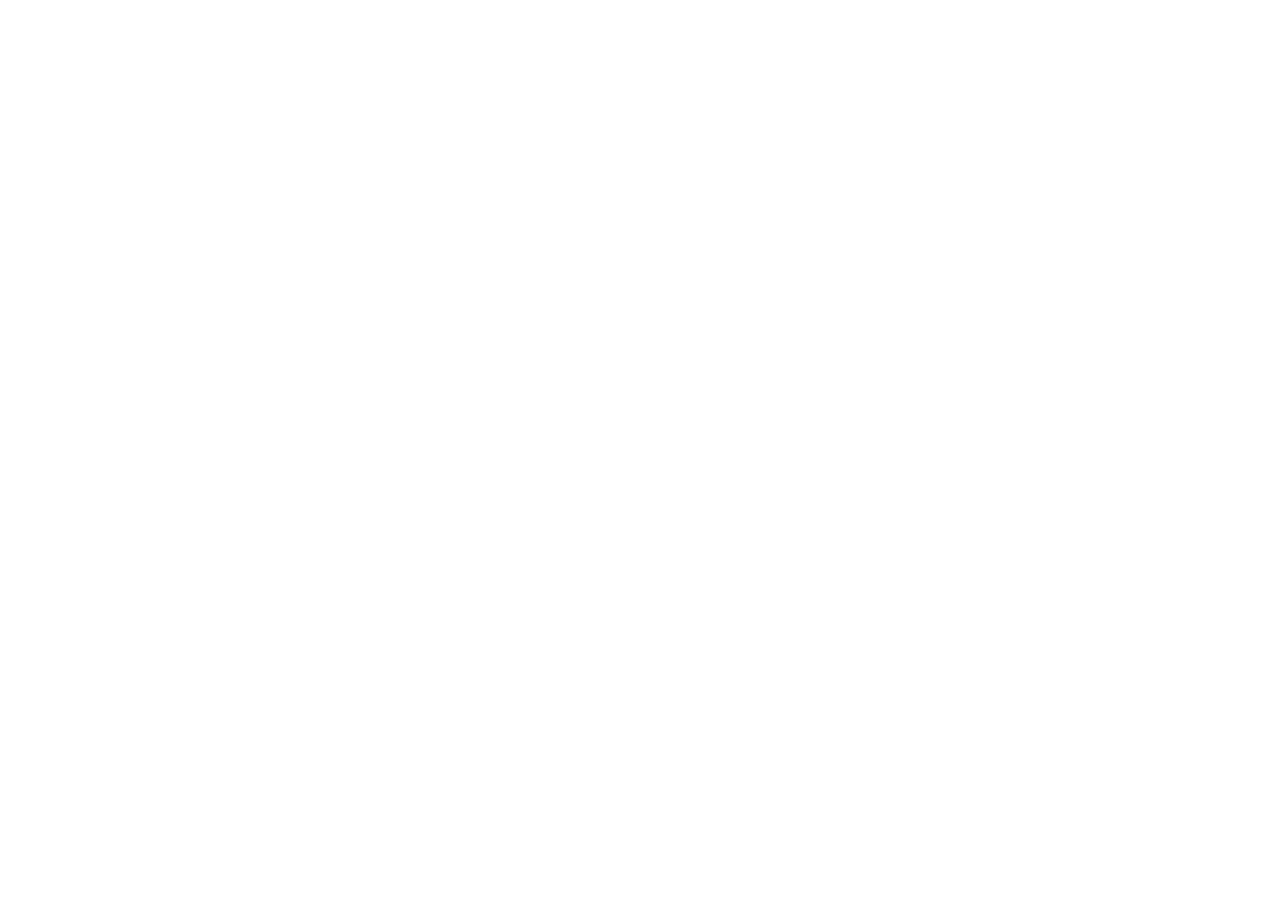
==== index.html @ 570526c9 "Update index.html" ====
<html>
<!DOCTYPE html>
<html lang="es">

<head>

<meta charset="UTF-8">
<meta name="viewport" content="width=device-width, initial-scale=1.0">

<title>Nuestros Recuerdos</title>

<link rel="preconnect" href="https://fonts.googleapis.com">
<link rel="preconnect" href="https://fonts.gstatic.com" crossorigin>

<link rel="icon" href="assets/icono.png">

<link rel="icon" type="image/png" href="https://img.icons8.com/?size=100&id=xsxohcpa7KPF&format=png&color=000000">

<link href="https://fonts.googleapis.com/css2?family=Poppins:wght@300;400;500;600;700&display=swap" rel="stylesheet">

<link rel="stylesheet" href="https://cdnjs.cloudflare.com/ajax/libs/font-awesome/6.7.2/css/all.min.css"/>
    

<style

*{
    margin:0;
    padding:0;
    box-sizing:border-box;
}

body{

    font-family:'Poppins',sans-serif;

    background:url("assets/JORGITOBOTELLA.jpg") center center/cover no-repeat;

    min-height:100vh;

    display:flex;

    justify-content:center;

    align-items:center;

    color:white;

    overflow:hidden;

    position:relative;

}

/* Oscurece la imagen */

body::before{

    content:"";

    position:absolute;

    inset:0;

    background:rgba(0,0,0,.45);

    backdrop-filter:blur(3px);

}

/* Contenedor */

.container{

    position:relative;

    z-index:2;

    width:90%;

    max-width:420px;

}

/* Tarjetas */

.card{

    background:rgba(255,255,255,.12);

    backdrop-filter:blur(18px);

    border:1px solid rgba(255,255,255,.18);

    border-radius:25px;

    padding:30px;

    box-shadow:0 15px 40px rgba(0,0,0,.35);

}

/* Pantalla bienvenida */

#welcome{

    transition:.7s;

}

/* Logo */

.logo{

    width:90px;

    height:90px;

    border-radius:50%;

    margin:auto;

    display:flex;

    justify-content:center;

    align-items:center;

    background:rgba(255,255,255,.15);

    font-size:38px;

    color:#ff4d6d;

    animation:heartbeat 1.8s infinite;

}

h1{

    margin-top:20px;

    text-align:center;

    font-size:30px;

}

.subtitle{

    margin-top:15px;

    text-align:center;

    line-height:1.7;

    opacity:.9;

}

button{

    margin-top:35px;

    width:100%;

    border:none;

    padding:16px;

    border-radius:40px;

    cursor:pointer;

    font-size:16px;

    font-weight:bold;

    color:white;

    background:linear-gradient(135deg,#ff4d6d,#ff758f);

    transition:.3s;

}

button:hover{

    transform:translateY(-3px);

}

/* Contenido principal */

#content{

    display:none;

    animation:fadeUp .8s;

}

.menu{

    margin-top:25px;

}

.item{

    display:flex;

    justify-content:space-between;

    align-items:center;

    text-decoration:none;

    color:white;

    background:rgba(255,255,255,.10);

    padding:18px;

    border-radius:18px;

    margin-bottom:15px;

    transition:.3s;

}

.item:hover{

    transform:translateX(5px);

    background:rgba(255,255,255,.18);

}

.left{

    display:flex;

    align-items:center;

    gap:15px;

}

.left i{

    color:#ff758f;

    font-size:20px;

    width:20px;

}

footer{

    text-align:center;

    margin-top:25px;

    opacity:.7;

    font-size:14px;

}

@keyframes heartbeat{

0%{transform:scale(1);}
50%{transform:scale(1.1);}
100%{transform:scale(1);}

}

@keyframes fadeUp{

from{

opacity:0;

transform:translateY(30px);

}

to{

opacity:1;

transform:translateY(0);

}

}

</style>

</head>

<body>

<div class="container">

    <!-- BIENVENIDA MI AMOR -->

    <div id="welcome" class="card">

        <div class="logo">

            <i class="fa-solid fa-heart"></i>

        </div>

        <h1>Bienvenido</h1>

        <p class="subtitle">

            He preparado un pequeño lugar donde podrás encontrar algunos de nuestros recuerdos.

        </p>

        <button id="btnEntrar">

            <i class="fa-solid fa-lock-open"></i>

            Desbloquear recuerdos

        </button>

    </div>

    <!-- CONTENIDO -->

    <div id="content">

        <div class="card">

            <h1>❤️ Nuestros Recuerdos</h1>

            <p class="subtitle">

                Cada momento contigo sido especial para mi.

            </p>

            <div class="menu">

                <a href="https://spotify.com" target="_blank" class="item">

                    <div class="left">

                        <i class="fa-solid fa-music"></i>

                        <span>Una Canciòn</span>

                    </div>

                    <i class="fa-solid fa-chevron-right"></i>

                </a>

                <a href="#" class="item">

                    <div class="left">

                        <i class="fa-solid fa-images"></i>

                        <span>Una Foto</span>

                    </div>

                    <i class="fa-solid fa-chevron-right"></i>

                </a>

                <a href="#" class="item">

                    <div class="left">

                        <i class="fa-solid fa-envelope"></i>

                        <span>Una Carta</span>

                    </div>

                    <i class="fa-solid fa-chevron-right"></i>

                </a>

                <a href="#" class="item">

                    <div class="left">

                        <i class="fa-solid fa-film"></i>

                        <span>Un Video</span>

                    </div>

                    <i class="fa-solid fa-chevron-right"></i>

                </a>

                <a href="#" class="item">

                    <div class="left">

                        <i class="fa-solid fa-location-dot"></i>

                        <span>Un Lugar</span>

                    </div>

                    <i class="fa-solid fa-chevron-right"></i>

                </a>

                <a href="#" class="item">

                    <div class="left">

                        <i class="fa-solid fa-gift"></i>

                        <span>Sorpresa</span>

                    </div>

                    <i class="fa-solid fa-chevron-right"></i>

                </a>

            </div>

            <footer>

                Hecho con ❤️ especialmente para ti, con mucho cariño

            </footer>

        </div>

    </div>

</div>

<script>

const btn = document.getElementById("btnEntrar");

const welcome = document.getElementById("welcome");

const content = document.getElementById("content");

btn.onclick = () =>{

    welcome.style.display="none";

    content.style.display="block";

}

</script>

</body>

</html>
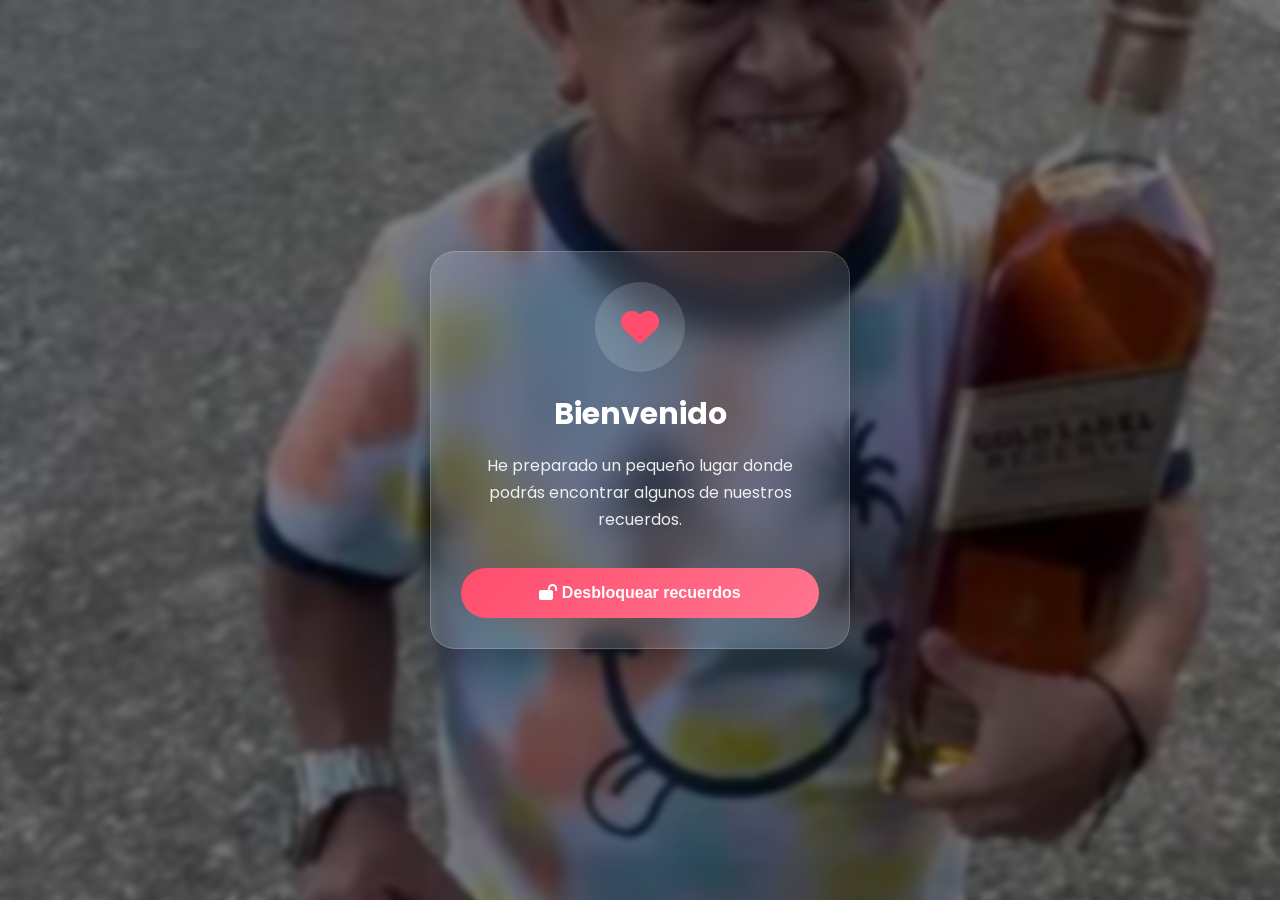
==== commit ae73a789: "Update index.html" ====
--- a/index.html
+++ b/index.html
@@ -1,4 +1,3 @@
-<html>
 <!DOCTYPE html>
 <html lang="es">
 
@@ -11,17 +10,15 @@
 
 <link rel="preconnect" href="https://fonts.googleapis.com">
 <link rel="preconnect" href="https://fonts.gstatic.com" crossorigin>
-
-<link rel="icon" href="assets/icono.png">
-
-<link rel="icon" type="image/png" href="https://img.icons8.com/?size=100&id=xsxohcpa7KPF&format=png&color=000000">
-
 <link href="https://fonts.googleapis.com/css2?family=Poppins:wght@300;400;500;600;700&display=swap" rel="stylesheet">
+
+<link rel="icon" type="image/png" href="https://img.icons8.com/?size=100&id=EatoE3zyvPzJ&format=png&color=000000">
+
 
 <link rel="stylesheet" href="https://cdnjs.cloudflare.com/ajax/libs/font-awesome/6.7.2/css/all.min.css"/>
     
 
-<style
+<style>
 
 *{
     margin:0;
@@ -35,7 +32,7 @@
 
     background:url("assets/JORGITOBOTELLA.jpg") center center/cover no-repeat;
 
-    min-height:100vh;
+    min-height:100dvh;
 
     display:flex;
 
@@ -45,7 +42,7 @@
 
     color:white;
 
-    overflow:hidden;
+    overflow-x:hidden;
 
     position:relative;
 
@@ -457,9 +454,15 @@
 
 btn.onclick = () =>{
 
-    welcome.style.display="none";
-
-    content.style.display="block";
+welcome.style.opacity = "0";
+
+setTimeout(() => {
+
+    welcome.style.display = "none";
+
+    content.style.display = "block";
+
+},500);
 
 }
 
